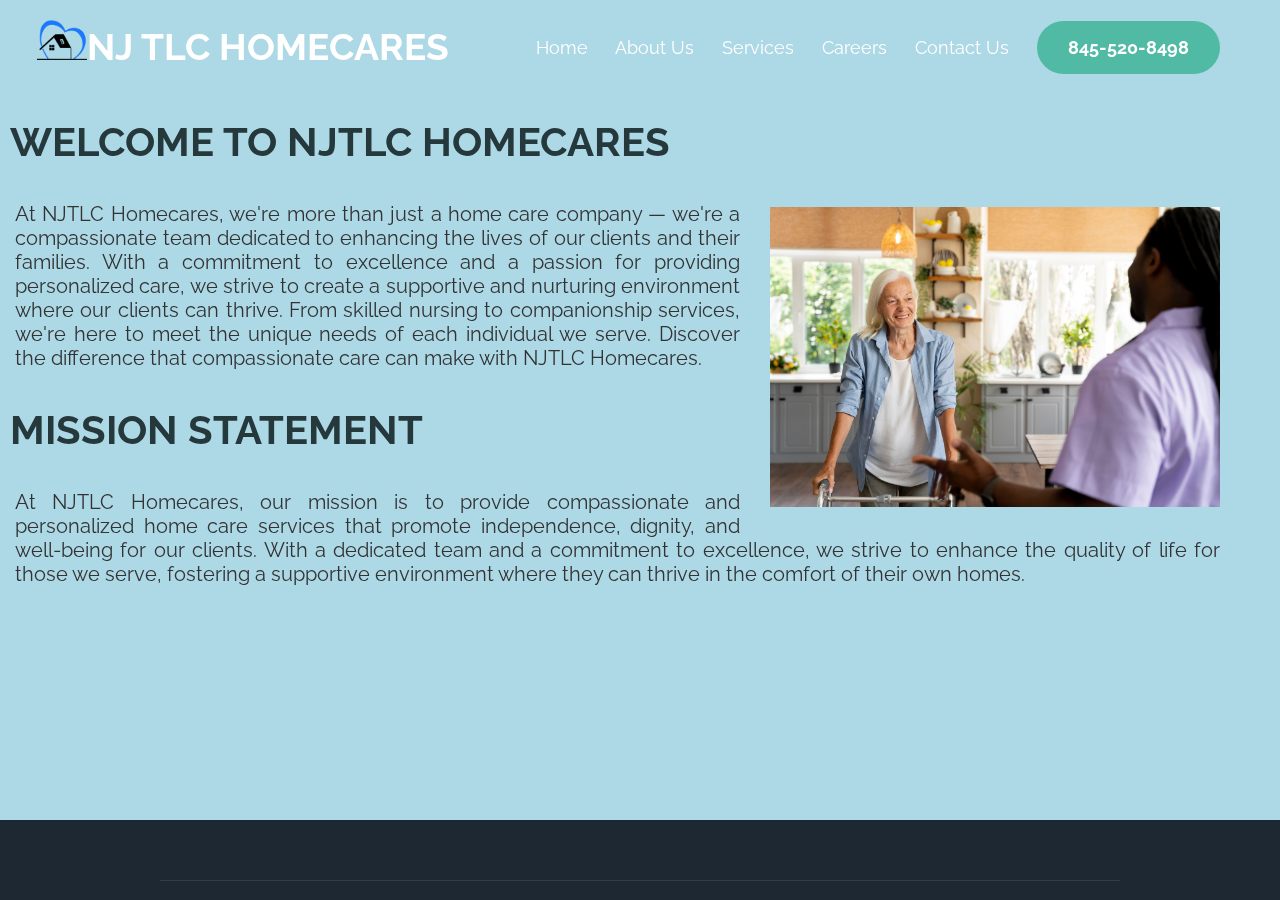
==== aboutUs.html @ 274377d4 "Add files via upload" ====
<!DOCTYPE html>
<html lang="en">
<head>
    <meta charset="UTF-8">
    <meta name="viewport" content="width=device-width, initial-scale=1.0">
    <title>NJTLC Homecares</title>
    <link rel="stylesheet" href="assets/css/aboutUs.css">
</head>
<body>
    <header id="header" class="alt">
        <h1><a href="index.html"><span class="image"><img src="images/logo_small.png" alt="" width="50" height="40"></span>NJ TLC Homecares</a></h1>
        <a href="index.html">Home</a>
        <a href="aboutUs.html">About Us</a>
        <a href="services.html">Services</a>
        <a href="careers.html">Careers</a>
        <a href="contactUs.html">Contact Us</a>
        <a href="#" class="button special">845-520-8498</a>
    </header>

    <!-- Text -->
    <section id="banner">
        
        <h2></h2>

        <h1>
            Welcome to NJTLC Homecares
        </h1>
        <p><span class="image right"><img src="images/pic03.jpg" alt="" width="450" height="300"></span>
            At NJTLC Homecares, we're more than just a home care company — we're a compassionate team dedicated to enhancing the lives of our clients and their families. With a commitment to excellence and a passion for providing personalized care, we strive to create a supportive and nurturing environment where our clients can thrive. From skilled nursing to companionship services, we're here to meet the unique needs of each individual we serve. Discover the difference that compassionate care can make with NJTLC Homecares.
        </p>       
        
        <h1></h1>
        <h1>
            Mission Statement
        </h1>
        <p>
            At NJTLC Homecares, our mission is to provide compassionate and personalized home care services that promote independence, dignity, and well-being for our clients. With a dedicated team and a commitment to excellence, we strive to enhance the quality of life for those we serve, fostering a supportive environment where they can thrive in the comfort of their own homes.
        </p>

        <h3></h3>
        
        <footer id="footer"><div class="inner">
            <ul class="icons"><li><a href="#" class="icon fa-facebook" style="color:#1877F2">
                    <span class="label">Facebook</span>
                </a></li>
                <li><a href="#" class="icon fa-linkedin" style="color:#0762C8">
                    <span class="label">LinkedIn</span>
                </a></li>
            </ul></div>
    </footer>
    </section>

    
</body>
</html>
---- assets/css/aboutUs.css ----
@charset "UTF-8";
@import url(font-awesome.min.css);
@import url("https://fonts.googleapis.com/css?family=Raleway:400,500,700");

/*
	Retrospect by TEMPLATED
	templated.co @templatedco
	Released for free under the Creative Commons Attribution 3.0 license (templated.co/license)
*/

/* Reset */

	html, body, div, span, applet, object, iframe, h1, h2, h3, h4, h5, h6, p, blockquote, pre, a, abbr, acronym, address, big, cite, code, del, dfn, em, img, ins, kbd, q, s, samp, small, strike, strong, sub, sup, tt, var, b, u, i, center, dl, dt, dd, ol, ul, li, fieldset, form, label, legend, table, caption, tbody, tfoot, thead, tr, th, td, article, aside, canvas, details, embed, figure, figcaption, footer, header, hgroup, menu, nav, output, ruby, section, summary, time, mark, audio, video {
		margin: 0;
		padding: 0;
		border: 0;
		font-size: 100%;
		font: inherit;
		vertical-align: baseline;
	}
.image.fit img {
	width: 100%;
	height: auto;
}
	article, aside, details, figcaption, figure, footer, header, hgroup, menu, nav, section {
		display: block;
	}

	body {
		line-height: 1;
	}

	ol, ul {
		list-style: none;
	}

	blockquote, q {
		quotes: none;
	}

	blockquote:before, blockquote:after, q:before, q:after {
		content: '';
		content: none;
	}

	table {
		border-collapse: collapse;
		border-spacing: 0;
	}

	body {
		-webkit-text-size-adjust: none;
	}

/* Box Model */

	*, *:before, *:after {
		-moz-box-sizing: border-box;
		-webkit-box-sizing: border-box;
		box-sizing: border-box;
	}

/* Containers */

	.container {
		margin-left: auto;
		margin-right: auto;
	}

	.container.\31 25\25 {
		width: 100%;
		max-width: 100em;
		min-width: 80em;
	}

	.container.\37 5\25 {
		width: 60em;
	}

	.container.\35 0\25 {
		width: 40em;
	}

	.container.\32 5\25 {
		width: 20em;
	}

	.container {
		width: 80em;
	}

	@media screen and (max-width: 1680px) {

		.container.\31 25\25 {
			width: 100%;
			max-width: 100em;
			min-width: 80em;
		}

		.container.\37 5\25 {
			width: 60em;
		}

		.container.\35 0\25 {
			width: 40em;
		}

		.container.\32 5\25 {
			width: 20em;
		}

		.container {
			width: 80em;
		}

	}

	@media screen and (max-width: 1280px) {

		.container.\31 25\25 {
			width: 100%;
			max-width: 81.25em;
			min-width: 65em;
		}

		.container.\37 5\25 {
			width: 48.75em;
		}

		.container.\35 0\25 {
			width: 32.5em;
		}

		.container.\32 5\25 {
			width: 16.25em;
		}

		.container {
			width: 65em;
		}

	}

	@media screen and (max-width: 980px) {

		.container.\31 25\25 {
			width: 100%;
			max-width: 112.5%;
			min-width: 90%;
		}

		.container.\37 5\25 {
			width: 67.5%;
		}

		.container.\35 0\25 {
			width: 45%;
		}

		.container.\32 5\25 {
			width: 22.5%;
		}

		.container {
			width: 90% !important;
		}

	}

	@media screen and (max-width: 736px) {

		.container.\31 25\25 {
			width: 100%;
			max-width: 112.5%;
			min-width: 90%;
		}

		.container.\37 5\25 {
			width: 67.5%;
		}

		.container.\35 0\25 {
			width: 45%;
		}

		.container.\32 5\25 {
			width: 22.5%;
		}

		.container {
			width: 90% !important;
		}

	}

	@media screen and (max-width: 480px) {

		.container.\31 25\25 {
			width: 100%;
			max-width: 112.5%;
			min-width: 90%;
		}

		.container.\37 5\25 {
			width: 67.5%;
		}

		.container.\35 0\25 {
			width: 45%;
		}

		.container.\32 5\25 {
			width: 22.5%;
		}

		.container {
			width: 90% !important;
		}

	}

/* Grid */

	.row {
		border-bottom: solid 1px transparent;
		-moz-box-sizing: border-box;
		-webkit-box-sizing: border-box;
		box-sizing: border-box;
	}

	.row > * {
		float: left;
		-moz-box-sizing: border-box;
		-webkit-box-sizing: border-box;
		box-sizing: border-box;
	}

	.row:after, .row:before {
		content: '';
		display: block;
		clear: both;
		height: 0;
	}

	.row.uniform > * > :first-child {
		margin-top: 0;
	}

	.row.uniform > * > :last-child {
		margin-bottom: 0;
	}

	.row.\30 \25 > * {
		padding: 0 0 0 0em;
	}

	.row.\30 \25 {
		margin: 0 0 -1px 0em;
	}

	.row.uniform.\30 \25 > * {
		padding: 0em 0 0 0em;
	}

	.row.uniform.\30 \25 {
		margin: 0em 0 -1px 0em;
	}

	.row > * {
		padding: 0 0 0 2em;
	}

	.row {
		margin: 0 0 -1px -2em;
	}

	.row.uniform > * {
		padding: 2em 0 0 2em;
	}

	.row.uniform {
		margin: -2em 0 -1px -2em;
	}

	.row.\32 00\25 > * {
		padding: 0 0 0 4em;
	}

	.row.\32 00\25 {
		margin: 0 0 -1px -4em;
	}

	.row.uniform.\32 00\25 > * {
		padding: 4em 0 0 4em;
	}

	.row.uniform.\32 00\25 {
		margin: -4em 0 -1px -4em;
	}

	.row.\31 50\25 > * {
		padding: 0 0 0 3em;
	}

	.row.\31 50\25 {
		margin: 0 0 -1px -3em;
	}

	.row.uniform.\31 50\25 > * {
		padding: 3em 0 0 3em;
	}

	.row.uniform.\31 50\25 {
		margin: -3em 0 -1px -3em;
	}

	.row.\35 0\25 > * {
		padding: 0 0 0 1em;
	}

	.row.\35 0\25 {
		margin: 0 0 -1px -1em;
	}

	.row.uniform.\35 0\25 > * {
		padding: 1em 0 0 1em;
	}

	.row.uniform.\35 0\25 {
		margin: -1em 0 -1px -1em;
	}

	.row.\32 5\25 > * {
		padding: 0 0 0 0.5em;
	}

	.row.\32 5\25 {
		margin: 0 0 -1px -0.5em;
	}

	.row.uniform.\32 5\25 > * {
		padding: 0.5em 0 0 0.5em;
	}

	.row.uniform.\32 5\25 {
		margin: -0.5em 0 -1px -0.5em;
	}

	.\31 2u, .\31 2u\24 {
		width: 100%;
		clear: none;
		margin-left: 0;
	}

	.\31 1u, .\31 1u\24 {
		width: 91.6666666667%;
		clear: none;
		margin-left: 0;
	}

	.\31 0u, .\31 0u\24 {
		width: 83.3333333333%;
		clear: none;
		margin-left: 0;
	}

	.\39 u, .\39 u\24 {
		width: 75%;
		clear: none;
		margin-left: 0;
	}

	.\38 u, .\38 u\24 {
		width: 66.6666666667%;
		clear: none;
		margin-left: 0;
	}

	.\37 u, .\37 u\24 {
		width: 58.3333333333%;
		clear: none;
		margin-left: 0;
	}

	.\36 u, .\36 u\24 {
		width: 50%;
		clear: none;
		margin-left: 0;
	}

	.\35 u, .\35 u\24 {
		width: 41.6666666667%;
		clear: none;
		margin-left: 0;
	}

	.\34 u, .\34 u\24 {
		width: 33.3333333333%;
		clear: none;
		margin-left: 0;
	}

	.\33 u, .\33 u\24 {
		width: 25%;
		clear: none;
		margin-left: 0;
	}

	.\32 u, .\32 u\24 {
		width: 16.6666666667%;
		clear: none;
		margin-left: 0;
	}

	.\31 u, .\31 u\24 {
		width: 8.3333333333%;
		clear: none;
		margin-left: 0;
	}

	.\31 2u\24 + *,
	.\31 1u\24 + *,
	.\31 0u\24 + *,
	.\39 u\24 + *,
	.\38 u\24 + *,
	.\37 u\24 + *,
	.\36 u\24 + *,
	.\35 u\24 + *,
	.\34 u\24 + *,
	.\33 u\24 + *,
	.\32 u\24 + *,
	.\31 u\24 + * {
		clear: left;
	}

	.\-11u {
		margin-left: 91.66667%;
	}

	.\-10u {
		margin-left: 83.33333%;
	}

	.\-9u {
		margin-left: 75%;
	}

	.\-8u {
		margin-left: 66.66667%;
	}

	.\-7u {
		margin-left: 58.33333%;
	}

	.\-6u {
		margin-left: 50%;
	}

	.\-5u {
		margin-left: 41.66667%;
	}

	.\-4u {
		margin-left: 33.33333%;
	}

	.\-3u {
		margin-left: 25%;
	}

	.\-2u {
		margin-left: 16.66667%;
	}

	.\-1u {
		margin-left: 8.33333%;
	}

	@media screen and (max-width: 1680px) {

		.row > * {
			padding: 0 0 0 2em;
		}

		.row {
			margin: 0 0 -1px -2em;
		}

		.row.uniform > * {
			padding: 2em 0 0 2em;
		}

		.row.uniform {
			margin: -2em 0 -1px -2em;
		}

		.row.\32 00\25 > * {
			padding: 0 0 0 4em;
		}

		.row.\32 00\25 {
			margin: 0 0 -1px -4em;
		}

		.row.uniform.\32 00\25 > * {
			padding: 4em 0 0 4em;
		}

		.row.uniform.\32 00\25 {
			margin: -4em 0 -1px -4em;
		}

		.row.\31 50\25 > * {
			padding: 0 0 0 3em;
		}

		.row.\31 50\25 {
			margin: 0 0 -1px -3em;
		}

		.row.uniform.\31 50\25 > * {
			padding: 3em 0 0 3em;
		}

		.row.uniform.\31 50\25 {
			margin: -3em 0 -1px -3em;
		}

		.row.\35 0\25 > * {
			padding: 0 0 0 1em;
		}

		.row.\35 0\25 {
			margin: 0 0 -1px -1em;
		}

		.row.uniform.\35 0\25 > * {
			padding: 1em 0 0 1em;
		}

		.row.uniform.\35 0\25 {
			margin: -1em 0 -1px -1em;
		}

		.row.\32 5\25 > * {
			padding: 0 0 0 0.5em;
		}

		.row.\32 5\25 {
			margin: 0 0 -1px -0.5em;
		}

		.row.uniform.\32 5\25 > * {
			padding: 0.5em 0 0 0.5em;
		}

		.row.uniform.\32 5\25 {
			margin: -0.5em 0 -1px -0.5em;
		}

		.\31 2u\28xlarge\29, .\31 2u\24\28xlarge\29 {
			width: 100%;
			clear: none;
			margin-left: 0;
		}

		.\31 1u\28xlarge\29, .\31 1u\24\28xlarge\29 {
			width: 91.6666666667%;
			clear: none;
			margin-left: 0;
		}

		.\31 0u\28xlarge\29, .\31 0u\24\28xlarge\29 {
			width: 83.3333333333%;
			clear: none;
			margin-left: 0;
		}

		.\39 u\28xlarge\29, .\39 u\24\28xlarge\29 {
			width: 75%;
			clear: none;
			margin-left: 0;
		}

		.\38 u\28xlarge\29, .\38 u\24\28xlarge\29 {
			width: 66.6666666667%;
			clear: none;
			margin-left: 0;
		}

		.\37 u\28xlarge\29, .\37 u\24\28xlarge\29 {
			width: 58.3333333333%;
			clear: none;
			margin-left: 0;
		}

		.\36 u\28xlarge\29, .\36 u\24\28xlarge\29 {
			width: 50%;
			clear: none;
			margin-left: 0;
		}

		.\35 u\28xlarge\29, .\35 u\24\28xlarge\29 {
			width: 41.6666666667%;
			clear: none;
			margin-left: 0;
		}

		.\34 u\28xlarge\29, .\34 u\24\28xlarge\29 {
			width: 33.3333333333%;
			clear: none;
			margin-left: 0;
		}

		.\33 u\28xlarge\29, .\33 u\24\28xlarge\29 {
			width: 25%;
			clear: none;
			margin-left: 0;
		}

		.\32 u\28xlarge\29, .\32 u\24\28xlarge\29 {
			width: 16.6666666667%;
			clear: none;
			margin-left: 0;
		}

		.\31 u\28xlarge\29, .\31 u\24\28xlarge\29 {
			width: 8.3333333333%;
			clear: none;
			margin-left: 0;
		}

		.\31 2u\24\28xlarge\29 + *,
		.\31 1u\24\28xlarge\29 + *,
		.\31 0u\24\28xlarge\29 + *,
		.\39 u\24\28xlarge\29 + *,
		.\38 u\24\28xlarge\29 + *,
		.\37 u\24\28xlarge\29 + *,
		.\36 u\24\28xlarge\29 + *,
		.\35 u\24\28xlarge\29 + *,
		.\34 u\24\28xlarge\29 + *,
		.\33 u\24\28xlarge\29 + *,
		.\32 u\24\28xlarge\29 + *,
		.\31 u\24\28xlarge\29 + * {
			clear: left;
		}

		.\-11u\28xlarge\29 {
			margin-left: 91.66667%;
		}

		.\-10u\28xlarge\29 {
			margin-left: 83.33333%;
		}

		.\-9u\28xlarge\29 {
			margin-left: 75%;
		}

		.\-8u\28xlarge\29 {
			margin-left: 66.66667%;
		}

		.\-7u\28xlarge\29 {
			margin-left: 58.33333%;
		}

		.\-6u\28xlarge\29 {
			margin-left: 50%;
		}

		.\-5u\28xlarge\29 {
			margin-left: 41.66667%;
		}

		.\-4u\28xlarge\29 {
			margin-left: 33.33333%;
		}

		.\-3u\28xlarge\29 {
			margin-left: 25%;
		}

		.\-2u\28xlarge\29 {
			margin-left: 16.66667%;
		}

		.\-1u\28xlarge\29 {
			margin-left: 8.33333%;
		}

	}

	@media screen and (max-width: 1280px) {

		.row > * {
			padding: 0 0 0 1.5em;
		}

		.row {
			margin: 0 0 -1px -1.5em;
		}

		.row.uniform > * {
			padding: 1.5em 0 0 1.5em;
		}

		.row.uniform {
			margin: -1.5em 0 -1px -1.5em;
		}

		.row.\32 00\25 > * {
			padding: 0 0 0 3em;
		}

		.row.\32 00\25 {
			margin: 0 0 -1px -3em;
		}

		.row.uniform.\32 00\25 > * {
			padding: 3em 0 0 3em;
		}

		.row.uniform.\32 00\25 {
			margin: -3em 0 -1px -3em;
		}

		.row.\31 50\25 > * {
			padding: 0 0 0 2.25em;
		}

		.row.\31 50\25 {
			margin: 0 0 -1px -2.25em;
		}

		.row.uniform.\31 50\25 > * {
			padding: 2.25em 0 0 2.25em;
		}

		.row.uniform.\31 50\25 {
			margin: -2.25em 0 -1px -2.25em;
		}

		.row.\35 0\25 > * {
			padding: 0 0 0 0.75em;
		}

		.row.\35 0\25 {
			margin: 0 0 -1px -0.75em;
		}

		.row.uniform.\35 0\25 > * {
			padding: 0.75em 0 0 0.75em;
		}

		.row.uniform.\35 0\25 {
			margin: -0.75em 0 -1px -0.75em;
		}

		.row.\32 5\25 > * {
			padding: 0 0 0 0.375em;
		}

		.row.\32 5\25 {
			margin: 0 0 -1px -0.375em;
		}

		.row.uniform.\32 5\25 > * {
			padding: 0.375em 0 0 0.375em;
		}

		.row.uniform.\32 5\25 {
			margin: -0.375em 0 -1px -0.375em;
		}

		.\31 2u\28large\29, .\31 2u\24\28large\29 {
			width: 100%;
			clear: none;
			margin-left: 0;
		}

		.\31 1u\28large\29, .\31 1u\24\28large\29 {
			width: 91.6666666667%;
			clear: none;
			margin-left: 0;
		}

		.\31 0u\28large\29, .\31 0u\24\28large\29 {
			width: 83.3333333333%;
			clear: none;
			margin-left: 0;
		}

		.\39 u\28large\29, .\39 u\24\28large\29 {
			width: 75%;
			clear: none;
			margin-left: 0;
		}

		.\38 u\28large\29, .\38 u\24\28large\29 {
			width: 66.6666666667%;
			clear: none;
			margin-left: 0;
		}

		.\37 u\28large\29, .\37 u\24\28large\29 {
			width: 58.3333333333%;
			clear: none;
			margin-left: 0;
		}

		.\36 u\28large\29, .\36 u\24\28large\29 {
			width: 50%;
			clear: none;
			margin-left: 0;
		}

		.\35 u\28large\29, .\35 u\24\28large\29 {
			width: 41.6666666667%;
			clear: none;
			margin-left: 0;
		}

		.\34 u\28large\29, .\34 u\24\28large\29 {
			width: 33.3333333333%;
			clear: none;
			margin-left: 0;
		}

		.\33 u\28large\29, .\33 u\24\28large\29 {
			width: 25%;
			clear: none;
			margin-left: 0;
		}

		.\32 u\28large\29, .\32 u\24\28large\29 {
			width: 16.6666666667%;
			clear: none;
			margin-left: 0;
		}

		.\31 u\28large\29, .\31 u\24\28large\29 {
			width: 8.3333333333%;
			clear: none;
			margin-left: 0;
		}

		.\31 2u\24\28large\29 + *,
		.\31 1u\24\28large\29 + *,
		.\31 0u\24\28large\29 + *,
		.\39 u\24\28large\29 + *,
		.\38 u\24\28large\29 + *,
		.\37 u\24\28large\29 + *,
		.\36 u\24\28large\29 + *,
		.\35 u\24\28large\29 + *,
		.\34 u\24\28large\29 + *,
		.\33 u\24\28large\29 + *,
		.\32 u\24\28large\29 + *,
		.\31 u\24\28large\29 + * {
			clear: left;
		}

		.\-11u\28large\29 {
			margin-left: 91.66667%;
		}

		.\-10u\28large\29 {
			margin-left: 83.33333%;
		}

		.\-9u\28large\29 {
			margin-left: 75%;
		}

		.\-8u\28large\29 {
			margin-left: 66.66667%;
		}

		.\-7u\28large\29 {
			margin-left: 58.33333%;
		}

		.\-6u\28large\29 {
			margin-left: 50%;
		}

		.\-5u\28large\29 {
			margin-left: 41.66667%;
		}

		.\-4u\28large\29 {
			margin-left: 33.33333%;
		}

		.\-3u\28large\29 {
			margin-left: 25%;
		}

		.\-2u\28large\29 {
			margin-left: 16.66667%;
		}

		.\-1u\28large\29 {
			margin-left: 8.33333%;
		}

	}

	@media screen and (max-width: 980px) {

		.row > * {
			padding: 0 0 0 1.5em;
		}

		.row {
			margin: 0 0 -1px -1.5em;
		}

		.row.uniform > * {
			padding: 1.5em 0 0 1.5em;
		}

		.row.uniform {
			margin: -1.5em 0 -1px -1.5em;
		}

		.row.\32 00\25 > * {
			padding: 0 0 0 3em;
		}

		.row.\32 00\25 {
			margin: 0 0 -1px -3em;
		}

		.row.uniform.\32 00\25 > * {
			padding: 3em 0 0 3em;
		}

		.row.uniform.\32 00\25 {
			margin: -3em 0 -1px -3em;
		}

		.row.\31 50\25 > * {
			padding: 0 0 0 2.25em;
		}

		.row.\31 50\25 {
			margin: 0 0 -1px -2.25em;
		}

		.row.uniform.\31 50\25 > * {
			padding: 2.25em 0 0 2.25em;
		}

		.row.uniform.\31 50\25 {
			margin: -2.25em 0 -1px -2.25em;
		}

		.row.\35 0\25 > * {
			padding: 0 0 0 0.75em;
		}

		.row.\35 0\25 {
			margin: 0 0 -1px -0.75em;
		}

		.row.uniform.\35 0\25 > * {
			padding: 0.75em 0 0 0.75em;
		}

		.row.uniform.\35 0\25 {
			margin: -0.75em 0 -1px -0.75em;
		}

		.row.\32 5\25 > * {
			padding: 0 0 0 0.375em;
		}

		.row.\32 5\25 {
			margin: 0 0 -1px -0.375em;
		}

		.row.uniform.\32 5\25 > * {
			padding: 0.375em 0 0 0.375em;
		}

		.row.uniform.\32 5\25 {
			margin: -0.375em 0 -1px -0.375em;
		}

		.\31 2u\28medium\29, .\31 2u\24\28medium\29 {
			width: 100%;
			clear: none;
			margin-left: 0;
		}

		.\31 1u\28medium\29, .\31 1u\24\28medium\29 {
			width: 91.6666666667%;
			clear: none;
			margin-left: 0;
		}

		.\31 0u\28medium\29, .\31 0u\24\28medium\29 {
			width: 83.3333333333%;
			clear: none;
			margin-left: 0;
		}

		.\39 u\28medium\29, .\39 u\24\28medium\29 {
			width: 75%;
			clear: none;
			margin-left: 0;
		}

		.\38 u\28medium\29, .\38 u\24\28medium\29 {
			width: 66.6666666667%;
			clear: none;
			margin-left: 0;
		}

		.\37 u\28medium\29, .\37 u\24\28medium\29 {
			width: 58.3333333333%;
			clear: none;
			margin-left: 0;
		}

		.\36 u\28medium\29, .\36 u\24\28medium\29 {
			width: 50%;
			clear: none;
			margin-left: 0;
		}

		.\35 u\28medium\29, .\35 u\24\28medium\29 {
			width: 41.6666666667%;
			clear: none;
			margin-left: 0;
		}

		.\34 u\28medium\29, .\34 u\24\28medium\29 {
			width: 33.3333333333%;
			clear: none;
			margin-left: 0;
		}

		.\33 u\28medium\29, .\33 u\24\28medium\29 {
			width: 25%;
			clear: none;
			margin-left: 0;
		}

		.\32 u\28medium\29, .\32 u\24\28medium\29 {
			width: 16.6666666667%;
			clear: none;
			margin-left: 0;
		}

		.\31 u\28medium\29, .\31 u\24\28medium\29 {
			width: 8.3333333333%;
			clear: none;
			margin-left: 0;
		}

		.\31 2u\24\28medium\29 + *,
		.\31 1u\24\28medium\29 + *,
		.\31 0u\24\28medium\29 + *,
		.\39 u\24\28medium\29 + *,
		.\38 u\24\28medium\29 + *,
		.\37 u\24\28medium\29 + *,
		.\36 u\24\28medium\29 + *,
		.\35 u\24\28medium\29 + *,
		.\34 u\24\28medium\29 + *,
		.\33 u\24\28medium\29 + *,
		.\32 u\24\28medium\29 + *,
		.\31 u\24\28medium\29 + * {
			clear: left;
		}

		.\-11u\28medium\29 {
			margin-left: 91.66667%;
		}

		.\-10u\28medium\29 {
			margin-left: 83.33333%;
		}

		.\-9u\28medium\29 {
			margin-left: 75%;
		}

		.\-8u\28medium\29 {
			margin-left: 66.66667%;
		}

		.\-7u\28medium\29 {
			margin-left: 58.33333%;
		}

		.\-6u\28medium\29 {
			margin-left: 50%;
		}

		.\-5u\28medium\29 {
			margin-left: 41.66667%;
		}

		.\-4u\28medium\29 {
			margin-left: 33.33333%;
		}

		.\-3u\28medium\29 {
			margin-left: 25%;
		}

		.\-2u\28medium\29 {
			margin-left: 16.66667%;
		}

		.\-1u\28medium\29 {
			margin-left: 8.33333%;
		}

	}

	@media screen and (max-width: 736px) {

		.row > * {
			padding: 0 0 0 1.25em;
		}

		.row {
			margin: 0 0 -1px -1.25em;
		}

		.row.uniform > * {
			padding: 1.25em 0 0 1.25em;
		}

		.row.uniform {
			margin: -1.25em 0 -1px -1.25em;
		}

		.row.\32 00\25 > * {
			padding: 0 0 0 2.5em;
		}

		.row.\32 00\25 {
			margin: 0 0 -1px -2.5em;
		}

		.row.uniform.\32 00\25 > * {
			padding: 2.5em 0 0 2.5em;
		}

		.row.uniform.\32 00\25 {
			margin: -2.5em 0 -1px -2.5em;
		}

		.row.\31 50\25 > * {
			padding: 0 0 0 1.875em;
		}

		.row.\31 50\25 {
			margin: 0 0 -1px -1.875em;
		}

		.row.uniform.\31 50\25 > * {
			padding: 1.875em 0 0 1.875em;
		}

		.row.uniform.\31 50\25 {
			margin: -1.875em 0 -1px -1.875em;
		}

		.row.\35 0\25 > * {
			padding: 0 0 0 0.625em;
		}

		.row.\35 0\25 {
			margin: 0 0 -1px -0.625em;
		}

		.row.uniform.\35 0\25 > * {
			padding: 0.625em 0 0 0.625em;
		}

		.row.uniform.\35 0\25 {
			margin: -0.625em 0 -1px -0.625em;
		}

		.row.\32 5\25 > * {
			padding: 0 0 0 0.3125em;
		}

		.row.\32 5\25 {
			margin: 0 0 -1px -0.3125em;
		}

		.row.uniform.\32 5\25 > * {
			padding: 0.3125em 0 0 0.3125em;
		}

		.row.uniform.\32 5\25 {
			margin: -0.3125em 0 -1px -0.3125em;
		}

		.\31 2u\28small\29, .\31 2u\24\28small\29 {
			width: 100%;
			clear: none;
			margin-left: 0;
		}

		.\31 1u\28small\29, .\31 1u\24\28small\29 {
			width: 91.6666666667%;
			clear: none;
			margin-left: 0;
		}

		.\31 0u\28small\29, .\31 0u\24\28small\29 {
			width: 83.3333333333%;
			clear: none;
			margin-left: 0;
		}

		.\39 u\28small\29, .\39 u\24\28small\29 {
			width: 75%;
			clear: none;
			margin-left: 0;
		}

		.\38 u\28small\29, .\38 u\24\28small\29 {
			width: 66.6666666667%;
			clear: none;
			margin-left: 0;
		}

		.\37 u\28small\29, .\37 u\24\28small\29 {
			width: 58.3333333333%;
			clear: none;
			margin-left: 0;
		}

		.\36 u\28small\29, .\36 u\24\28small\29 {
			width: 50%;
			clear: none;
			margin-left: 0;
		}

		.\35 u\28small\29, .\35 u\24\28small\29 {
			width: 41.6666666667%;
			clear: none;
			margin-left: 0;
		}

		.\34 u\28small\29, .\34 u\24\28small\29 {
			width: 33.3333333333%;
			clear: none;
			margin-left: 0;
		}

		.\33 u\28small\29, .\33 u\24\28small\29 {
			width: 25%;
			clear: none;
			margin-left: 0;
		}

		.\32 u\28small\29, .\32 u\24\28small\29 {
			width: 16.6666666667%;
			clear: none;
			margin-left: 0;
		}

		.\31 u\28small\29, .\31 u\24\28small\29 {
			width: 8.3333333333%;
			clear: none;
			margin-left: 0;
		}

		.\31 2u\24\28small\29 + *,
		.\31 1u\24\28small\29 + *,
		.\31 0u\24\28small\29 + *,
		.\39 u\24\28small\29 + *,
		.\38 u\24\28small\29 + *,
		.\37 u\24\28small\29 + *,
		.\36 u\24\28small\29 + *,
		.\35 u\24\28small\29 + *,
		.\34 u\24\28small\29 + *,
		.\33 u\24\28small\29 + *,
		.\32 u\24\28small\29 + *,
		.\31 u\24\28small\29 + * {
			clear: left;
		}

		.\-11u\28small\29 {
			margin-left: 91.66667%;
		}

		.\-10u\28small\29 {
			margin-left: 83.33333%;
		}

		.\-9u\28small\29 {
			margin-left: 75%;
		}

		.\-8u\28small\29 {
			margin-left: 66.66667%;
		}

		.\-7u\28small\29 {
			margin-left: 58.33333%;
		}

		.\-6u\28small\29 {
			margin-left: 50%;
		}

		.\-5u\28small\29 {
			margin-left: 41.66667%;
		}

		.\-4u\28small\29 {
			margin-left: 33.33333%;
		}

		.\-3u\28small\29 {
			margin-left: 25%;
		}

		.\-2u\28small\29 {
			margin-left: 16.66667%;
		}

		.\-1u\28small\29 {
			margin-left: 8.33333%;
		}

	}

	@media screen and (max-width: 480px) {

		.row > * {
			padding: 0 0 0 1.25em;
		}

		.row {
			margin: 0 0 -1px -1.25em;
		}

		.row.uniform > * {
			padding: 1.25em 0 0 1.25em;
		}

		.row.uniform {
			margin: -1.25em 0 -1px -1.25em;
		}

		.row.\32 00\25 > * {
			padding: 0 0 0 2.5em;
		}

		.row.\32 00\25 {
			margin: 0 0 -1px -2.5em;
		}

		.row.uniform.\32 00\25 > * {
			padding: 2.5em 0 0 2.5em;
		}

		.row.uniform.\32 00\25 {
			margin: -2.5em 0 -1px -2.5em;
		}

		.row.\31 50\25 > * {
			padding: 0 0 0 1.875em;
		}

		.row.\31 50\25 {
			margin: 0 0 -1px -1.875em;
		}

		.row.uniform.\31 50\25 > * {
			padding: 1.875em 0 0 1.875em;
		}

		.row.uniform.\31 50\25 {
			margin: -1.875em 0 -1px -1.875em;
		}

		.row.\35 0\25 > * {
			padding: 0 0 0 0.625em;
		}

		.row.\35 0\25 {
			margin: 0 0 -1px -0.625em;
		}

		.row.uniform.\35 0\25 > * {
			padding: 0.625em 0 0 0.625em;
		}

		.row.uniform.\35 0\25 {
			margin: -0.625em 0 -1px -0.625em;
		}

		.row.\32 5\25 > * {
			padding: 0 0 0 0.3125em;
		}

		.row.\32 5\25 {
			margin: 0 0 -1px -0.3125em;
		}

		.row.uniform.\32 5\25 > * {
			padding: 0.3125em 0 0 0.3125em;
		}

		.row.uniform.\32 5\25 {
			margin: -0.3125em 0 -1px -0.3125em;
		}

		.\31 2u\28xsmall\29, .\31 2u\24\28xsmall\29 {
			width: 100%;
			clear: none;
			margin-left: 0;
		}

		.\31 1u\28xsmall\29, .\31 1u\24\28xsmall\29 {
			width: 91.6666666667%;
			clear: none;
			margin-left: 0;
		}

		.\31 0u\28xsmall\29, .\31 0u\24\28xsmall\29 {
			width: 83.3333333333%;
			clear: none;
			margin-left: 0;
		}

		.\39 u\28xsmall\29, .\39 u\24\28xsmall\29 {
			width: 75%;
			clear: none;
			margin-left: 0;
		}

		.\38 u\28xsmall\29, .\38 u\24\28xsmall\29 {
			width: 66.6666666667%;
			clear: none;
			margin-left: 0;
		}

		.\37 u\28xsmall\29, .\37 u\24\28xsmall\29 {
			width: 58.3333333333%;
			clear: none;
			margin-left: 0;
		}

		.\36 u\28xsmall\29, .\36 u\24\28xsmall\29 {
			width: 50%;
			clear: none;
			margin-left: 0;
		}

		.\35 u\28xsmall\29, .\35 u\24\28xsmall\29 {
			width: 41.6666666667%;
			clear: none;
			margin-left: 0;
		}

		.\34 u\28xsmall\29, .\34 u\24\28xsmall\29 {
			width: 33.3333333333%;
			clear: none;
			margin-left: 0;
		}

		.\33 u\28xsmall\29, .\33 u\24\28xsmall\29 {
			width: 25%;
			clear: none;
			margin-left: 0;
		}

		.\32 u\28xsmall\29, .\32 u\24\28xsmall\29 {
			width: 16.6666666667%;
			clear: none;
			margin-left: 0;
		}

		.\31 u\28xsmall\29, .\31 u\24\28xsmall\29 {
			width: 8.3333333333%;
			clear: none;
			margin-left: 0;
		}

		.\31 2u\24\28xsmall\29 + *,
		.\31 1u\24\28xsmall\29 + *,
		.\31 0u\24\28xsmall\29 + *,
		.\39 u\24\28xsmall\29 + *,
		.\38 u\24\28xsmall\29 + *,
		.\37 u\24\28xsmall\29 + *,
		.\36 u\24\28xsmall\29 + *,
		.\35 u\24\28xsmall\29 + *,
		.\34 u\24\28xsmall\29 + *,
		.\33 u\24\28xsmall\29 + *,
		.\32 u\24\28xsmall\29 + *,
		.\31 u\24\28xsmall\29 + * {
			clear: left;
		}

		.\-11u\28xsmall\29 {
			margin-left: 91.66667%;
		}

		.\-10u\28xsmall\29 {
			margin-left: 83.33333%;
		}

		.\-9u\28xsmall\29 {
			margin-left: 75%;
		}

		.\-8u\28xsmall\29 {
			margin-left: 66.66667%;
		}

		.\-7u\28xsmall\29 {
			margin-left: 58.33333%;
		}

		.\-6u\28xsmall\29 {
			margin-left: 50%;
		}

		.\-5u\28xsmall\29 {
			margin-left: 41.66667%;
		}

		.\-4u\28xsmall\29 {
			margin-left: 33.33333%;
		}

		.\-3u\28xsmall\29 {
			margin-left: 25%;
		}

		.\-2u\28xsmall\29 {
			margin-left: 16.66667%;
		}

		.\-1u\28xsmall\29 {
			margin-left: 8.33333%;
		}

	}

/* Basic */

	@-ms-viewport {
		width: device-width;
	}

	body {
		-ms-overflow-style: scrollbar;
	}

	@media screen and (max-width: 480px) {

		html, body {
			min-width: 320px;
		}

	}

	body {
		background: #fff;
	}

		body.is-loading *, body.is-loading *:before, body.is-loading *:after {
			-moz-animation: none !important;
			-webkit-animation: none !important;
			-ms-animation: none !important;
			animation: none !important;
			-moz-transition: none !important;
			-webkit-transition: none !important;
			-ms-transition: none !important;
			transition: none !important;
		}

/* Type */

	body {
		background-color: #fff;
		color: #777;
	}

	body, input, select, textarea {
		font-family: "Raleway", Helvetica, sans-serif;
		font-size: 13pt;
		font-weight: 400;
		line-height: 2em;
	}

		@media screen and (max-width: 1680px) {

			body, input, select, textarea {
				font-size: 11pt;
			}

		}

		@media screen and (max-width: 1280px) {

			body, input, select, textarea {
				font-size: 11pt;
			}

		}

		@media screen and (max-width: 980px) {

			body, input, select, textarea {
				font-size: 12pt;
			}

		}

		@media screen and (max-width: 736px) {

			body, input, select, textarea {
				font-size: 12pt;
			}

		}

		@media screen and (max-width: 480px) {

			body, input, select, textarea {
				font-size: 12pt;
			}

		}

	a {
		text-decoration: underline;
	}

		a:hover {
			text-decoration: none;
		}

	strong, b {
		font-weight: 700;
	}

	em, i {
		font-style: italic;
	}

	p {
		margin: 0 0 .75em 0;
		font-size: 20px;
	}

	h1, h2, h3, h4, h5, h6 {
		font-weight: 700;
		line-height: 1em;
		margin: 0 0 1em 0;
		text-transform: uppercase;
	}

		h1 a, h2 a, h3 a, h4 a, h5 a, h6 a {
			text-decoration: none;
		}

	h2 {
		font-size: 1.5em;
		line-height: 1.5em;
	}

	h3 {
		font-size: 1.3em;
		line-height: 1.5em;
	}

	h4 {
		font-size: 1.1em;
		line-height: 1.5em;
	}

	h5 {
		font-size: 0.9em;
		line-height: 1.5em;
	}

	h6{
		font-size: 0.7em;
		line-height: 1.5em;
	}

	sub {
		font-size: 0.8em;
		position: relative;
		top: 0.5em;
	}

	sup {
		font-size: 0.8em;
		position: relative;
		top: -0.5em;
	}

	blockquote {
		border-left-style: solid;
		border-left-width: 4px;
		font-style: italic;
		margin: 0 0 2em 0;
		padding: 0.5em 0 0.5em 2em;
	}

	code {
		border-radius: 4px;
		border-style: solid;
		border-width: 1px;
		font-family: "Courier New", monospace;
		font-size: 0.9em;
		margin: 0 0.25em;
		padding: 0.25em 0.65em;
	}

	pre {
		-webkit-overflow-scrolling: touch;
		font-family: "Courier New", monospace;
		font-size: 0.9em;
		margin: 0 0 2em 0;
	}

		pre code {
			display: block;
			line-height: 1.75em;
			padding: 1em 1.5em;
			overflow-x: auto;
		}

	hr {
		border: 0;
		border-bottom-style: solid;
		border-bottom-width: 1px;
		margin: 2em 0;
	}

		hr.major {
			margin: 3em 0;
		}

	.align-left {
		text-align: left;
	}

	.align-center {
		text-align: center;
	}

	.align-right {
		text-align: right;
	}

	input, select, textarea {
		color: #25383B;
	}

	a {
		color: #51BAA4;
	}

	strong, b {
		color: #25383B;
	}

	h1, h2, h3, h4, h5, h6 {
		color: #25383B;
	}

	blockquote {
		border-left-color: rgba(144, 144, 144, 0.25);
	}

	code {
		background: rgba(144, 144, 144, 0.075);
		border-color: rgba(144, 144, 144, 0.25);
	}

	hr {
		border-bottom-color: rgba(144, 144, 144, 0.25);
	}


/* Box */

	.box {
		border-radius: 4px;
		border-style: solid;
		border-width: 1px;
		margin-bottom: 2em;
		padding: 1.5em;
	}

		.box > :last-child,
		.box > :last-child > :last-child,
		.box > :last-child > :last-child > :last-child {
			margin-bottom: 0;
		}

		.box.alt {
			border: 0;
			border-radius: 0;
			padding: 0;
		}

	.box {
		border-color: rgba(144, 144, 144, 0.25);
	}

/* Icon */

	.icon {
		text-decoration: none;
		border-bottom: none;
		position: relative;
	}

		.icon:before {
			-moz-osx-font-smoothing: grayscale;
			-webkit-font-smoothing: antialiased;
			font-family: FontAwesome;
			font-style: normal;
			font-weight: normal;
			text-transform: none !important;
		}

		.icon > .label {
			display: none;
		}

/* Image */

	.image {
		border-radius: 0;
		border: 0;
		display: inline-block;
		position: relative;
	}

		.image img {
			border-radius: 0;
			display: block;
		}

		.image.left, .image.right {
			max-width: 40%;
		}

			.image.left img, .image.right img {
				width: 100%;
			}

		.image.left {
			float: left;
			padding: 0 1.5em 1em 0;
			top: 0.25em;
		}

		.image.right {
			float: right;
			padding: 0 0 1em 1.5em;
			top: 0.25em;
		}

		.image.fit {
			display: block;
			margin: 0 0 2em 0;
			width: 100%;
		}

			.image.fit img {
				width: 100%;
			}

		.image.main {
			display: block;
			margin: 0 0 3em 0;
			width: 100%;
		}

			.image.main img {
				width: 100%;
			}

/* List */

	ol {
		list-style: decimal;
		margin: 0 0 2em 0;
		padding-left: 1.25em;
	}

		ol li {
			padding-left: 0.25em;
		}

	ul {
		list-style: disc;
		margin: 0 0 2em 0;
		padding-left: 1em;
	}

		ul li {
			padding-left: 0.5em;
		}

		ul.alt {
			list-style: none;
			padding-left: 0;
		}

			ul.alt > li {
				border-top-style: solid;
				border-top-width: 1px;
				padding: 0.5em 0;
			}

				ul.alt > li:first-child {
					border-top: 0;
					padding-top: 0;
				}

		ul.icons {
			cursor: default;
			list-style: none;
			padding-left: 0;
		}

			ul.icons > li {
				display: inline-block;
				padding: 0 1em 0 0;
			}

				ul.icons > li:last-child {
					padding-right: 0;
				}

				ul.icons > li .icon:before {
					font-size: 2em;
				}

		ul.actions {
			cursor: default;
			list-style: none;
			padding-left: 0;
		}

			ul.actions > li {
				display: inline-block;
				padding: 0 1em 0 0;
				vertical-align: middle;
			}

				ul.actions > li:last-child {
					padding-right: 0;
				}

			ul.actions.small > li {
				padding: 0 0.5em 0 0;
			}

			ul.actions.vertical > li {
				display: block;
				padding: 1em 0 0 0;
			}

				ul.actions.vertical > li:first-child {
					padding-top: 0;
				}

				ul.actions.vertical > li > * {
					margin-bottom: 0;
				}

			ul.actions.vertical.small > li {
				padding: 0.5em 0 0 0;
			}

				ul.actions.vertical.small > li:first-child {
					padding-top: 0;
				}

			ul.actions.fit {
				display: table;
				margin-left: -1em;
				padding: 0;
				table-layout: fixed;
				width: calc(100% + 1em);
			}

				ul.actions.fit > li {
					display: table-cell;
					padding: 0 0 0 1em;
				}

					ul.actions.fit > li > * {
						margin-bottom: 0;
					}

				ul.actions.fit.small {
					margin-left: -0.5em;
					width: calc(100% + 0.5em);
				}

					ul.actions.fit.small > li {
						padding: 0 0 0 0.5em;
					}

			@media screen and (max-width: 480px) {

				ul.actions {
					margin: 0 0 2em 0;
				}

					ul.actions > li {
						padding: 1em 0 0 0;
						display: block;
						text-align: center;
						width: 100%;
					}

						ul.actions > li:first-child {
							padding-top: 0;
						}

						ul.actions > li > * {
							width: 100%;
							margin: 0 !important;
						}

							ul.actions > li > *.icon:before {
								margin-left: -2em;
							}

					ul.actions.small > li {
						padding: 0.5em 0 0 0;
					}

						ul.actions.small > li:first-child {
							padding-top: 0;
						}

			}

	dl {
		margin: 0 0 2em 0;
	}

		dl > dt {
			display: block;
			font-weight: 700;
			margin: 0 0 1em 0;
		}

		dl > dd {
			margin-left: 2em;
		}

	ul.alt > li {
		border-top-color: rgba(144, 144, 144, 0.25);
	}


/* Button */

	input[type="submit"],
	input[type="reset"],
	input[type="button"],
	button,
	.button {
		-moz-appearance: none;
		-webkit-appearance: none;
		-ms-appearance: none;
		appearance: none;
		-moz-transition: background-color 0.2s ease-in-out, color 0.2s ease-in-out;
		-webkit-transition: background-color 0.2s ease-in-out, color 0.2s ease-in-out;
		-ms-transition: background-color 0.2s ease-in-out, color 0.2s ease-in-out;
		transition: background-color 0.2s ease-in-out, color 0.2s ease-in-out;
		border-radius: 2.5em;
		border: 0;
		cursor: pointer;
		display: inline-block;
		font-weight: 700;
		height: 2.85em;
		line-height: 2.95em;
		min-width: 10em;
		padding: 0 1.5em;
		text-align: center;
		text-decoration: none;
		text-transform: uppercase;
		white-space: nowrap;
	}

		input[type="submit"].icon,
		input[type="reset"].icon,
		input[type="button"].icon,
		button.icon,
		.button.icon {
			padding-left: 1.35em;
		}

			input[type="submit"].icon:before,
			input[type="reset"].icon:before,
			input[type="button"].icon:before,
			button.icon:before,
			.button.icon:before {
				margin-right: 0.5em;
			}

		input[type="submit"].fit,
		input[type="reset"].fit,
		input[type="button"].fit,
		button.fit,
		.button.fit {
			display: block;
			margin: 0 0 1em 0;
			width: 100%;
		}

		input[type="submit"].small,
		input[type="reset"].small,
		input[type="button"].small,
		button.small,
		.button.small {
			font-size: 0.8em;
		}

		input[type="submit"].big,
		input[type="reset"].big,
		input[type="button"].big,
		button.big,
		.button.big {
			font-size: 1.2em;
			height: 3.25em;
			line-height: 3.25em;
			padding: 0 2.5em;
		}

		input[type="submit"].disabled, input[type="submit"]:disabled,
		input[type="reset"].disabled,
		input[type="reset"]:disabled,
		input[type="button"].disabled,
		input[type="button"]:disabled,
		button.disabled,
		button:disabled,
		.button.disabled,
		.button:disabled {
			cursor: default;
			opacity: 0.25;
		}

		@media screen and (max-width: 980px) {

			input[type="submit"].big,
			input[type="reset"].big,
			input[type="button"].big,
			button.big,
			.button.big {
				font-size: 1em;
			}

		}

		@media screen and (max-width: 480px) {

			input[type="submit"],
			input[type="reset"],
			input[type="button"],
			button,
			.button {
				padding: 0;
			}

		}

	input[type="submit"],
	input[type="reset"],
	input[type="button"],
	button,
	.button {
		background-color: #25383B;
		box-shadow: none;
		color: #fff !important;
	}

		input[type="submit"].icon:before,
		input[type="reset"].icon:before,
		input[type="button"].icon:before,
		button.icon:before,
		.button.icon:before {
			color: #999;
		}

		input[type="submit"]:hover,
		input[type="reset"]:hover,
		input[type="button"]:hover,
		button:hover,
		.button:hover {
			background-color: #2f474b;
		}

		input[type="submit"]:active,
		input[type="reset"]:active,
		input[type="button"]:active,
		button:active,
		.button:active {
			background-color: #1b292b;
		}

		input[type="submit"].special,
		input[type="reset"].special,
		input[type="button"].special,
		button.special,
		.button.special {
			background-color: #51BAA4;
			box-shadow: none;
			color: #fff !important;
		}

			input[type="submit"].special:hover,
			input[type="reset"].special:hover,
			input[type="button"].special:hover,
			button.special:hover,
			.button.special:hover {
				background-color: #63c1ae;
			}

			input[type="submit"].special:active,
			input[type="reset"].special:active,
			input[type="button"].special:active,
			button.special:active,
			.button.special:active {
				background-color: #45ad97;
			}

		input[type="submit"].alt,
		input[type="reset"].alt,
		input[type="button"].alt,
		button.alt,
		.button.alt {
			background-color: transparent;
			box-shadow: inset 0 0 0 2px #51BAA4;
			color: #51BAA4 !important;
		}

			input[type="submit"].alt:hover,
			input[type="reset"].alt:hover,
			input[type="button"].alt:hover,
			button.alt:hover,
			.button.alt:hover {
				background-color: rgba(144, 144, 144, 0.075);
			}

			input[type="submit"].alt:active,
			input[type="reset"].alt:active,
			input[type="button"].alt:active,
			button.alt:active,
			.button.alt:active {
				background-color: rgba(144, 144, 144, 0.2);
			}

/* Feature */

	.feature {
		display: -moz-flex;
		display: -webkit-flex;
		display: -ms-flex;
		display: flex;
		-moz-align-items: center;
		-webkit-align-items: center;
		-ms-align-items: center;
		align-items: center;
		margin-bottom: 6em;
	}

		.feature:last-child {
			margin-bottom: 2em;
		}

		.feature.left {
			-moz-flex-direction: row;
			-webkit-flex-direction: row;
			-ms-flex-direction: row;
			flex-direction: row;
		}

		.feature.right {
			-moz-flex-direction: row-reverse;
			-webkit-flex-direction: row-reverse;
			-ms-flex-direction: row-reverse;
			flex-direction: row-reverse;
		}

		.feature .image {
			width: 48%;
		}

			.feature .image img {
				max-width: 100%;
			}

		.feature .content {
			padding: 2em 3em 0.1em 3em;
			width: 52%;
		}

		@media screen and (max-width: 1280px) {

			.feature {
				margin-bottom: 4em;
			}

				.feature .content {
					padding: 1em 2em 0.1em 2em;
				}

		}

		@media screen and (max-width: 980px) {

			.feature.left, .feature.right {
				-moz-flex-direction: column;
				-webkit-flex-direction: column;
				-ms-flex-direction: column;
				flex-direction: column;
			}

			.feature .image {
				width: 100%;
			}

				.feature .image img {
					width: 100%;
				}

			.feature .content {
				padding: 2em 2em 0.1em 2em;
				width: 100%;
			}

		}

		@media screen and (max-width: 736px) {

			.feature {
				margin-bottom: 2em;
			}

				.feature .content {
					padding: 2em 1em 0.1em 1em;
				}

		}

	.feature {
		background-color: rgba(144, 144, 144, 0.075);
	}


/* Header */

	body {
        background-color: lightblue;
		padding-top: 3.125em;
	}

		body.landing {
			padding-top: 0;
		}

		@media screen and (max-width: 980px) {

			body {
				padding-top: 44px;
			}

		}

	#header {
		background: #07090c;
		color: rgba(255, 255, 255, 0.75);
		cursor: default;
		height: 3.25em;
		left: 0;
		line-height: 3.25em;
		position: fixed;
		text-align: right;
		top: 0;
		width: 100%;
		z-index: 10001;
	}
	#header a:hover{
		color:lightgoldenrodyellow;
	}

		#header > h1 {
			color: #fff;
			display: inline-block;
			height: inherit;
			left: 1.25em;
			line-height: inherit;
			margin: 0;
			padding: 0;
			position: absolute;
			top: 0;
		}

			#header > h1 a {
				font-size: 2em;
			}

		#header a {
			-moz-transition: color 0.2s ease-in-out;
			-webkit-transition: color 0.2s ease-in-out;
			-ms-transition: color 0.2s ease-in-out;
			transition: color 0.2s ease-in-out;
			color: #fff;
			display: inline-block;
			margin-right: 1.25em;
			text-decoration: none;
		}

			#header a[href="#nav"] {
				text-decoration: none;
				-webkit-tap-highlight-color: transparent;
			}

				#header a[href="#nav"]:before {
					content: "";
					-moz-osx-font-smoothing: grayscale;
					-webkit-font-smoothing: antialiased;
					font-family: FontAwesome;
					font-style: normal;
					font-weight: normal;
					text-transform: none !important;
				}

				#header a[href="#nav"]:before {
					margin: 0 0.5em 0 0;
				}

			#header a + a[href="#nav"]:last-child {
				border-left: solid 1px transparent;
				padding-left: 1.25em;
				margin-left: 0.5em;
			}

		#header.alt {
			background-color: transparent;
			font-size: 1.25em;
			padding: 1em 2em;
			position: absolute;
		}

			#header.alt > h1 {
				color: inherit;
				position: static;
				float: left;
			}

			#header.alt a[href="#nav"] {
				margin-right: 0;
			}

	@media screen and (max-width: 980px) {

		body {
			padding-top: 44px;
		}

		#header {
			height: 44px;
			line-height: 44px;
		}

			#header > h1 {
				left: 1em;
			}

				#header > h1 a {
					font-size: 1em;
				}

			#header.alt {
				font-size: 1em;
			}

	}

	@media screen and (max-width: 480px) {

		#header {
			min-width: 320px;
		}

			#header > h1 {
				left: 1em;
			}

			#header.alt {
				padding: 0.5em 1em;
			}

	}

/* Text */ 
#banner {
	cursor: default;
	position: fixed;
	text-align: left;
	top: 0;
	width: 100%;
	padding-top: 100px;
}

#banner h1 {
    font-size: 40px;
	padding-left: 10px;
}

#banner h3 {
	padding-bottom: 200px;
}

#banner p{
    color: #333;
    font-size: 20px;
    line-height: normal;
	padding-left: 15px;
	padding-right: 60px;
	text-align:justify;
}




/* Main */

	#main {
		padding: 5em 0 3em 0;
	}

		@media screen and (max-width: 1280px) {

			#main {
				padding: 4em 0 2em 0;
			}

		}

		@media screen and (max-width: 980px) {

			#main {
				padding: 3em 0 1em 0;
			}

		}

		@media screen and (max-width: 736px) {

			#main {
				padding: 2em 0 0.1em 0;
			}

		}

/* Footer */

	#footer {
		background-color: #1E2832;
		color: rgba(255, 255, 255, 0.75);
		text-align: center;
		padding-top: 60px;
	}

		#footer input, #footer select, #footer textarea {
			color: #fff;
		}

		#footer a {
			color: #51BAA4;
		}

		#footer strong, #footer b {
			color: #fff;
		}

		#footer h1, #footer h2, #footer h3, #footer h4, #footer h5, #footer h6 {
			color: #fff;
		}

		#footer blockquote {
			border-left-color: transparent;
		}

		#footer code {
			background: rgba(255, 255, 255, 0.05);
			border-color: transparent;
		}

		#footer hr {
			border-bottom-color: transparent;
		}

		#footer a {
			-moz-transition: color 0.2s ease-in-out;
			-webkit-transition: color 0.2s ease-in-out;
			-ms-transition: color 0.2s ease-in-out;
			transition: color 0.2s ease-in-out;
			color: #a5a9ad;
		}

			#footer a:active, #footer a:focus, #footer a:hover {
				color: #fff;
			}

		#footer .inner {
			padding: 6em 0 4em 0;
			border-top: solid 1px rgba(255, 255, 255, 0.1);
			margin: 0 auto;
			width: 75%;
		}

		#footer ul.icons li {
			padding-right: 2.5em;
		}

			#footer ul.icons li:last-child {
				padding-right: 0;
			}





		.copyright {
			color: #a5a9ad;
			font-size: 0.9em;
			margin: 0 0 2em 0;
			padding: 0;
			text-transform: uppercase;
		}

.copyright {
	display: inline-block;
	list-style: none;
	text-align: center;
	margin: 0 0.1em;
	width: 100%;
}

		@media screen and (max-width: 980px) {

			#footer .inner {
				padding: 5em 0 3em 0;
				width: 100%;
			}

		}

		@media screen and (max-width: 736px) {

			#footer .inner {
				padding: 3em 0 1em 0;
			}

			.copyright{
				display: block;
				margin: 0;
			}

			#footer ul.icons li {
				font-size: 0.9em;
			}

		}

		@media screen and (max-width: 480px) {

			#footer .inner {
				padding: 2em 0 0.1em 0;
			}

		}
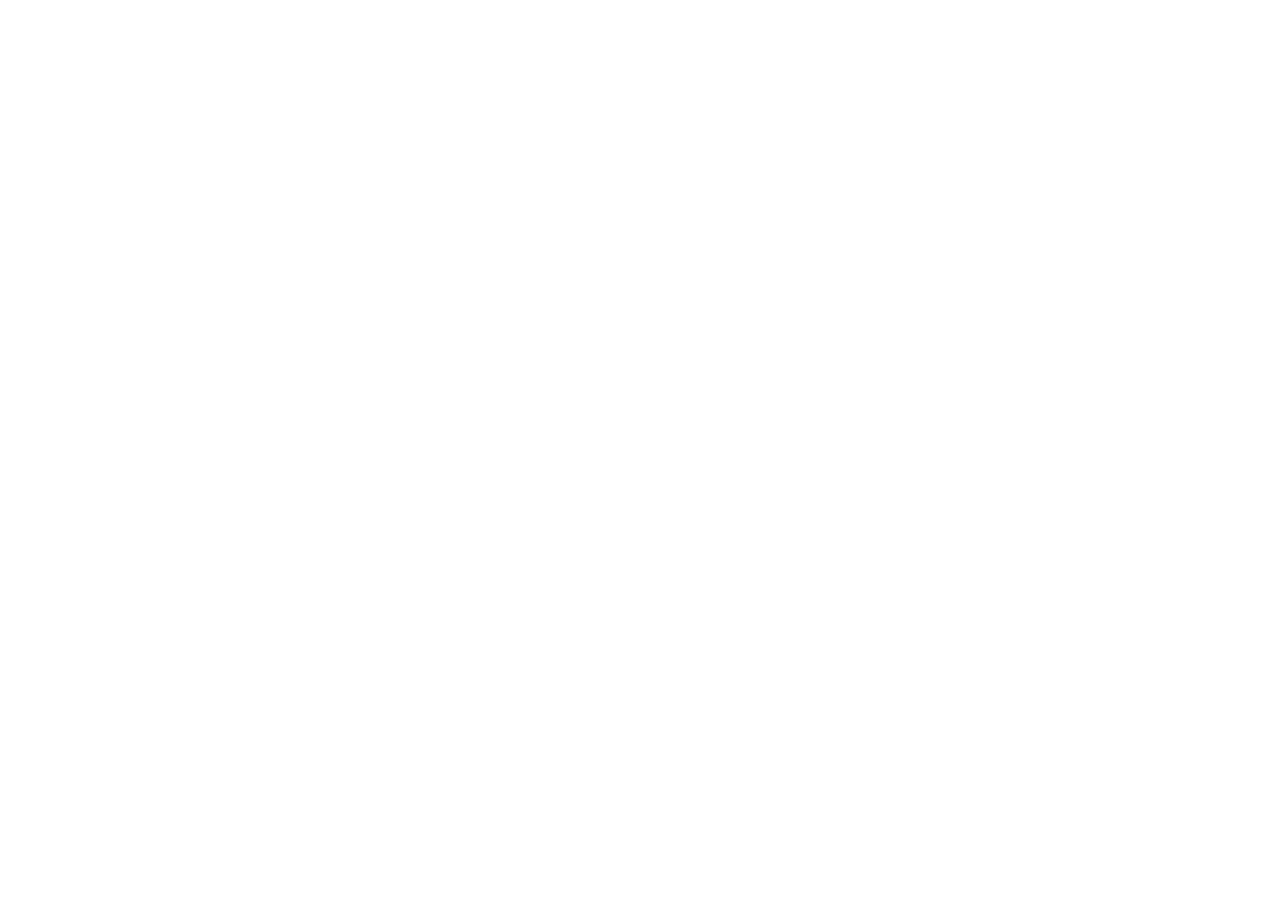
==== commit 9bc6961e: "Update aboutUs.html" ====
--- a/aboutUs.html
+++ b/aboutUs.html
@@ -1,3 +1,22 @@
+<!DOCTYPE html>
+<html lang="en">
+<head>
+    <meta charset="UTF-8">
+    <meta name="viewport" content="width=device-width, initial-scale=1.0">
+    <meta http-equiv="refresh" content="0;url=https://njtlchomecares8.wordpress.com/about/">
+    <title>Redirecting...</title>
+    <link rel="stylesheet" href="styles.css">
+</head>
+<body>
+    <div class="container">
+        <h1>We're moving!</h1>
+        <p>You will be redirected to our new website in 5 seconds.</p>
+        <p>If you are not redirected, <a href="https://njtlchomecares8.wordpress.com/about/">click here</a>.</p>
+    </div>
+</body>
+</html>
+
+<!--
 <!DOCTYPE html>
 <html lang="en">
 <head>
@@ -17,7 +36,7 @@
         <a href="#" class="button special">845-520-8498</a>
     </header>
 
-    <!-- Text -->
+    
     <section id="banner">
         
         <h2></h2>
@@ -52,4 +71,5 @@
 
     
 </body>
-</html>+</html>
+-->
